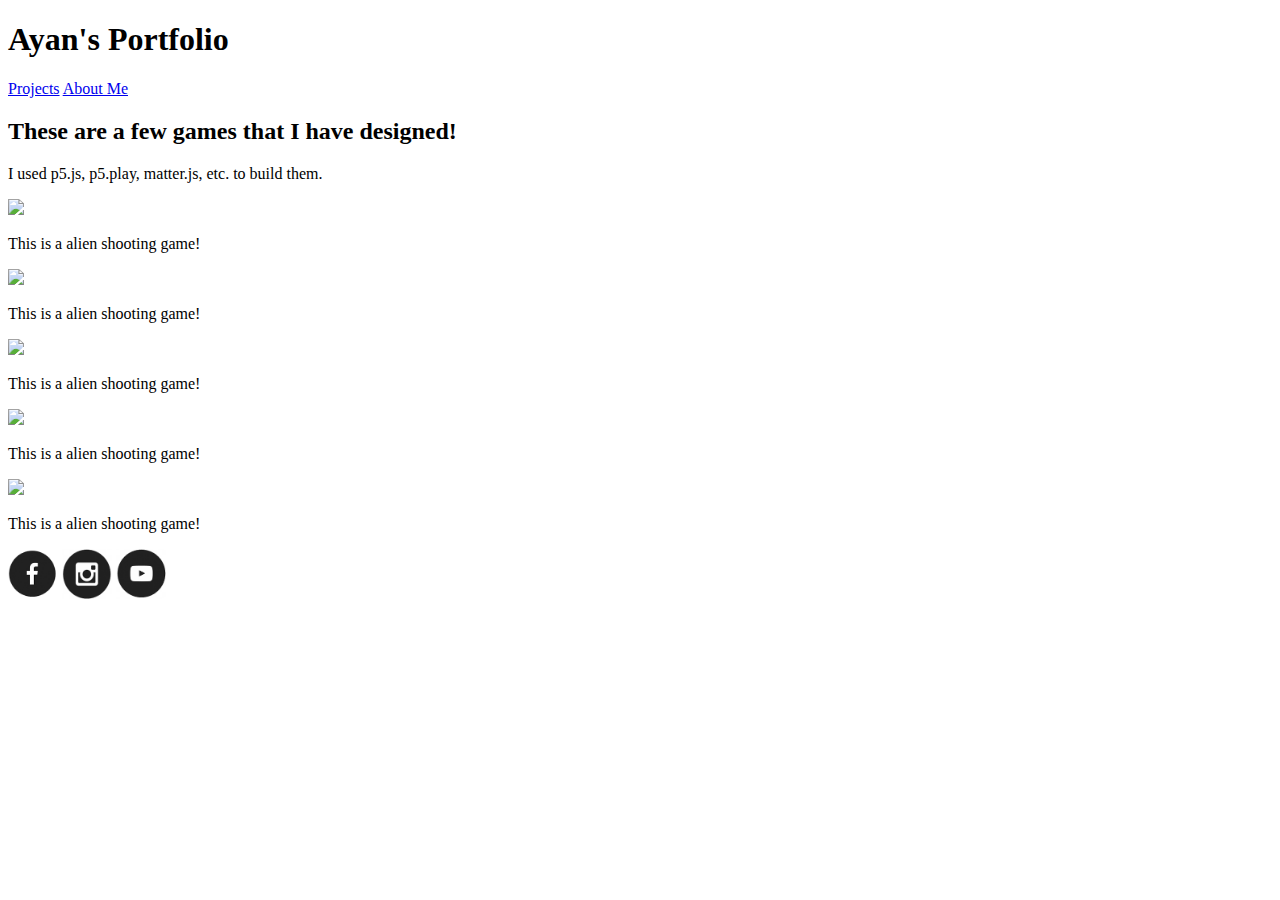
==== index.html @ c0073cff "Add files via upload" ====
<!DOCTYPE html>
<html>
    <head>
        <title>Portfolio</title>
    </head>
    <body>
        <h1>Ayan's Portfolio</h1>
        <a href="index.html">Projects</a>
        <a href="aboutMe.html">About Me</a>
        <h2>These are a few games that I have designed!</h2>
        <p>I used p5.js, p5.play, matter.js, etc. to build them.</p>
        <a href="https://ayzk5196.github.io/Alien-Shooter/"><img src="https://via.placeholder.com/300"/></a>
        <p>This is a alien shooting game!</p>
        <a href="https://ayzk5196.github.io/Alien-Shooter/"><img src="https://via.placeholder.com/300"/></a>
        <p>This is a alien shooting game!</p>
        <a href="https://ayzk5196.github.io/Alien-Shooter/"><img src="https://via.placeholder.com/300"/></a>
        <p>This is a alien shooting game!</p>
        <a href="https://ayzk5196.github.io/Alien-Shooter/"><img src="https://via.placeholder.com/300"/></a>
        <p>This is a alien shooting game!</p>
        <a href="https://ayzk5196.github.io/Alien-Shooter/"><img src="https://via.placeholder.com/300"/></a>
        <p>This is a alien shooting game!</p>
        <a href="#"><img src="Icons/fb.png"width=50 height=50/></a>
        <a href="#"><img src="Icons/insta.png"width=50 height=50/></a>
        <a href="#"><img src="Icons/youtube.png"width=50 height=50/></a>
    </body>
</html>
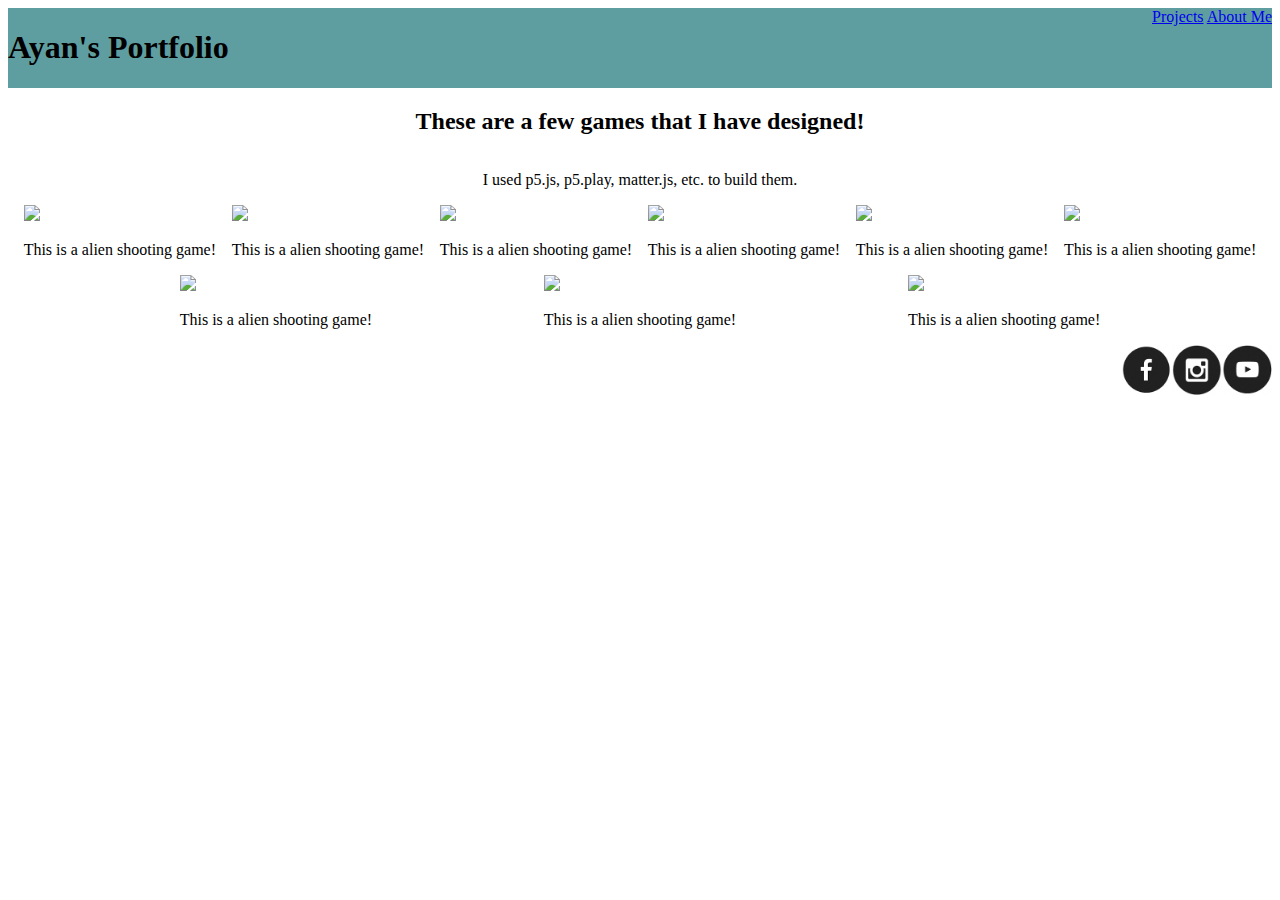
==== commit 64658e75: "Add files via upload" ====
--- a/index.html
+++ b/index.html
@@ -2,25 +2,63 @@
 <html>
     <head>
         <title>Portfolio</title>
+        <link rel="stylesheet" type="text/css" href="style.css"/>
     </head>
     <body>
-        <h1>Ayan's Portfolio</h1>
-        <a href="index.html">Projects</a>
-        <a href="aboutMe.html">About Me</a>
-        <h2>These are a few games that I have designed!</h2>
-        <p>I used p5.js, p5.play, matter.js, etc. to build them.</p>
-        <a href="https://ayzk5196.github.io/Alien-Shooter/"><img src="https://via.placeholder.com/300"/></a>
-        <p>This is a alien shooting game!</p>
-        <a href="https://ayzk5196.github.io/Alien-Shooter/"><img src="https://via.placeholder.com/300"/></a>
-        <p>This is a alien shooting game!</p>
-        <a href="https://ayzk5196.github.io/Alien-Shooter/"><img src="https://via.placeholder.com/300"/></a>
-        <p>This is a alien shooting game!</p>
-        <a href="https://ayzk5196.github.io/Alien-Shooter/"><img src="https://via.placeholder.com/300"/></a>
-        <p>This is a alien shooting game!</p>
-        <a href="https://ayzk5196.github.io/Alien-Shooter/"><img src="https://via.placeholder.com/300"/></a>
-        <p>This is a alien shooting game!</p>
-        <a href="#"><img src="Icons/fb.png"width=50 height=50/></a>
-        <a href="#"><img src="Icons/insta.png"width=50 height=50/></a>
-        <a href="#"><img src="Icons/youtube.png"width=50 height=50/></a>
+        <div class ="header">
+            <h1>Ayan's Portfolio</h1>
+            <div class="menu">
+                 <a href="index.html">Projects</a>
+                <a href="aboutMe.html">About Me</a>
+            </div>
+        
+        </div>
+        <div class="disc">
+            <h2>These are a few games that I have designed!</h2>
+            <p>I used p5.js, p5.play, matter.js, etc. to build them.</p>
+        </div>
+        <div class="grid">
+            <div class="item">
+                <a href="https://ayzk5196.github.io/Alien-Shooter/"><img src="https://via.placeholder.com/300"/></a>
+                <p>This is a alien shooting game!</p>
+            </div>
+            <div class="item">
+                <a href="https://ayzk5196.github.io/Alien-Shooter/"><img src="https://via.placeholder.com/300"/></a>
+                <p>This is a alien shooting game!</p>
+            </div>
+            <div class="item">
+                <a href="https://ayzk5196.github.io/Alien-Shooter/"><img src="https://via.placeholder.com/300"/></a>
+                <p>This is a alien shooting game!</p>
+            </div>
+            <div class="item">
+                <a href="https://ayzk5196.github.io/Alien-Shooter/"><img src="https://via.placeholder.com/300"/></a>
+                <p>This is a alien shooting game!</p>
+            </div>
+            <div class="item">
+                <a href="https://ayzk5196.github.io/Alien-Shooter/"><img src="https://via.placeholder.com/300"/></a>
+                <p>This is a alien shooting game!</p>
+            </div>
+            <div class="item">
+                <a href="https://ayzk5196.github.io/Alien-Shooter/"><img src="https://via.placeholder.com/300"/></a>
+                <p>This is a alien shooting game!</p>
+            </div>
+            <div class="item">
+                <a href="https://ayzk5196.github.io/Alien-Shooter/"><img src="https://via.placeholder.com/300"/></a>
+                <p>This is a alien shooting game!</p>
+            </div>
+            <div class="item">
+                <a href="https://ayzk5196.github.io/Alien-Shooter/"><img src="https://via.placeholder.com/300"/></a>
+                <p>This is a alien shooting game!</p>
+            </div>
+            <div class="item">
+                <a href="https://ayzk5196.github.io/Alien-Shooter/"><img src="https://via.placeholder.com/300"/></a>
+                <p>This is a alien shooting game!</p>
+            </div>
+        </div>
+        <div class="footer">
+            <a href="#"><img src="Icons/fb.png"width=50 height=50/></a>
+            <a href="#"><img src="Icons/insta.png"width=50 height=50/></a>
+            <a href="#"><img src="Icons/youtube.png"width=50 height=50/></a>
+        </div>
     </body>
 </html>--- a/style.css
+++ b/style.css
@@ -0,0 +1,29 @@
+/** {
+    border: solid;
+}
+*/
+h1{
+    color: black;
+}
+.header{
+    background-color: cadetblue;
+    display:flex;
+    justify-content: space-between;
+}
+.disc{
+    display:flex;
+    flex-direction: column;
+    justify-content: first baseline;
+}
+.grid{
+    display:flex;
+    flex-wrap: wrap;
+    justify-content: space-evenly;
+}
+.footer{
+    display:flex;
+    justify-content: flex-end;
+}
+p,h2{
+    text-align: center;
+}